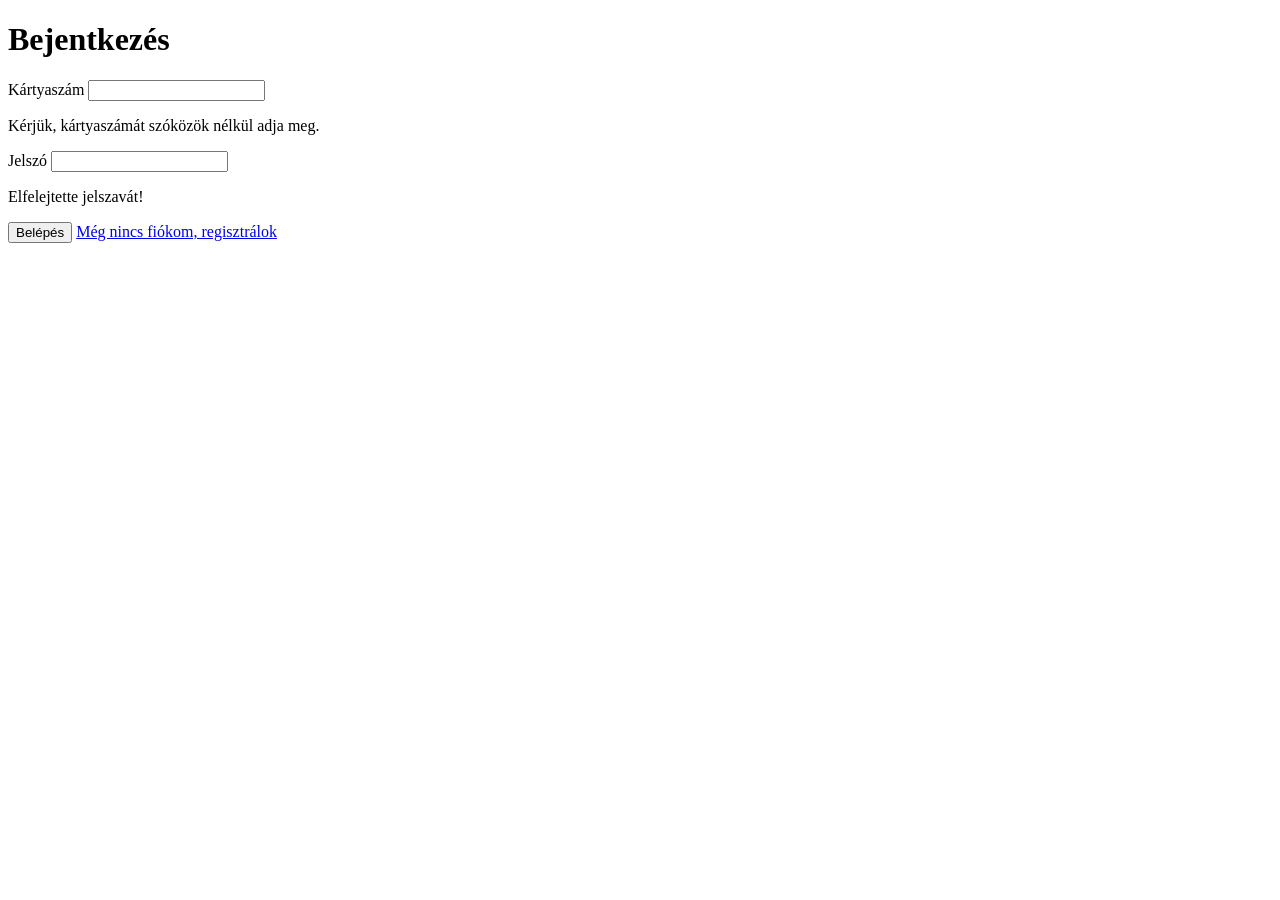
==== bejentkezes/index.html @ 4f37cce8 "kapcsolat felvetel kesz" ====
<!DOCTYPE html>
<html lang="hu-HU">
<head>
    <meta charset="UTF-8">
    <meta name="viewport" content="width=device-width, initial-scale=1.0">
    <title>Document</title>
</head>
<body>
    <main>
        <header>
            <h1>Bejentkezés</h1>
        </header>
        <form action="">
            <div>
                <label for="">Kártyaszám</label>
                <input type="text">
                <p>Kérjük, kártyaszámát szóközök nélkül adja meg.</p>
            </div>

            <div>
                <label for="">Jelszó</label>
                <input type="password">
            </div>

            <div>
                <p>Elfelejtette jelszavát!</p>
            </div>
            
            <button type="submit">Belépés</button>

            <a href="regisztracio.html">Még nincs fiókom, regisztrálok</a>

        </form>
    </main>
</body>
</html>
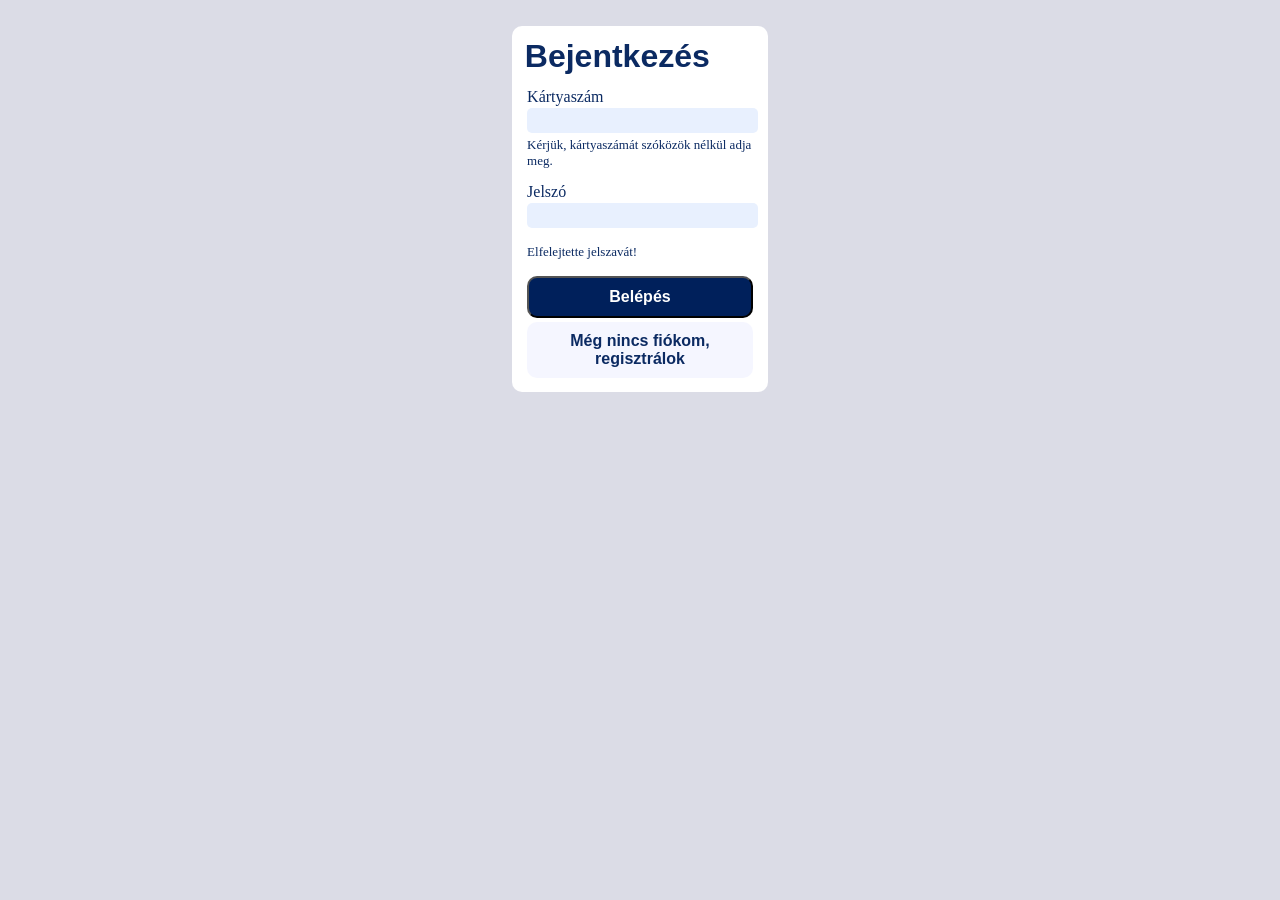
==== commit ce12eb38: "bejentkezes html, css kesz, javaScript maradt" ====
--- a/bejentkezes/index.html
+++ b/bejentkezes/index.html
@@ -3,14 +3,15 @@
 <head>
     <meta charset="UTF-8">
     <meta name="viewport" content="width=device-width, initial-scale=1.0">
-    <title>Document</title>
+    <link rel="stylesheet" href="style.css">
+    <title>Mágori Ferenc Ferdinánd</title>
 </head>
 <body>
     <main>
         <header>
             <h1>Bejentkezés</h1>
         </header>
-        <form action="">
+        <form action="" method="post">
             <div>
                 <label for="">Kártyaszám</label>
                 <input type="text">
@@ -19,17 +20,17 @@
 
             <div>
                 <label for="">Jelszó</label>
-                <input type="password">
+                <input type="password" id="jelszo">
             </div>
 
             <div>
                 <p>Elfelejtette jelszavát!</p>
             </div>
             
-            <button type="submit">Belépés</button>
-
-            <a href="regisztracio.html">Még nincs fiókom, regisztrálok</a>
-
+            <div class="gombok">
+                <button type="submit">Belépés</button>
+                <a href="regisztracio.html">Még nincs fiókom, regisztrálok</a>
+            </div>
         </form>
     </main>
 </body>
--- a/bejentkezes/style.css
+++ b/bejentkezes/style.css
@@ -0,0 +1,100 @@
+/* Sáv háttér színe: rgb(232, 240, 254) */
+/* Belépés gomb háttér színe: rgb(0, 32, 91) */
+/* Betűszín: rgb(11, 42, 98) */
+/* Még nincs fiókom háttérszín: rgb(245, 246, 255) */
+
+*{
+    box-sizing: border-box;
+    color: rgb(11, 42, 98);
+    margin: 0;
+    padding: 0;
+    /* font-family: 'Franklin Gothic Medium', 'Arial Narrow', Arial, sans-serif; */
+}
+
+body{
+    background-color: rgb(245, 246, 255);
+    background-color: rgb(219, 220, 230);
+}
+
+main{
+    width: 20%;
+    margin: auto auto;
+    display: flex;
+    flex-direction: column;
+    background-color: white;
+    margin-top: 2%;
+    border-radius: 10px;
+}
+
+header{
+    margin-top: 5%;
+    margin-left: 5%;
+    font-family: 'Franklin Gothic Medium', 'Arial Narrow', Arial, sans-serif;
+}
+
+div{
+    margin: 0;
+    margin-bottom: 5%;
+}
+
+div *{
+    margin: 1%;
+}
+
+p{
+    font-size: small;
+}
+
+form{
+    display: flex;
+    flex-direction: column;
+    margin: 5% 5% 0% 5%;
+}
+
+input{
+    width: 100%;
+    background-color: rgb(232, 240, 254);
+    padding: 2%;
+    border-radius: 5px;
+    border: none;
+}
+
+button{
+    background-color: rgb(0, 32, 91);
+    color: white;
+    padding: 10px;
+    font-size: medium;
+    font-weight: bold;
+    border-radius: 10px;
+}
+
+a{
+    text-decoration: none;
+    background-color: rgb(245, 246, 255);
+    padding: 10px;
+    text-align: center;
+    border-radius: 10px;   
+}
+
+
+.gombok{
+    display: flex;
+    flex-direction: column;
+}
+
+.gombok a{
+    font-family: 'Franklin Gothic Medium', 'Arial Narrow', Arial, sans-serif;
+    font-size: medium;
+    font-weight: bolder;
+}
+
+.red-star{
+    color: red;
+}
+
+#szoveg{
+    background-color: rgb(222, 231, 255);
+    border-radius: 5px;
+    padding: 4%;
+    margin-top: 5%;
+}
